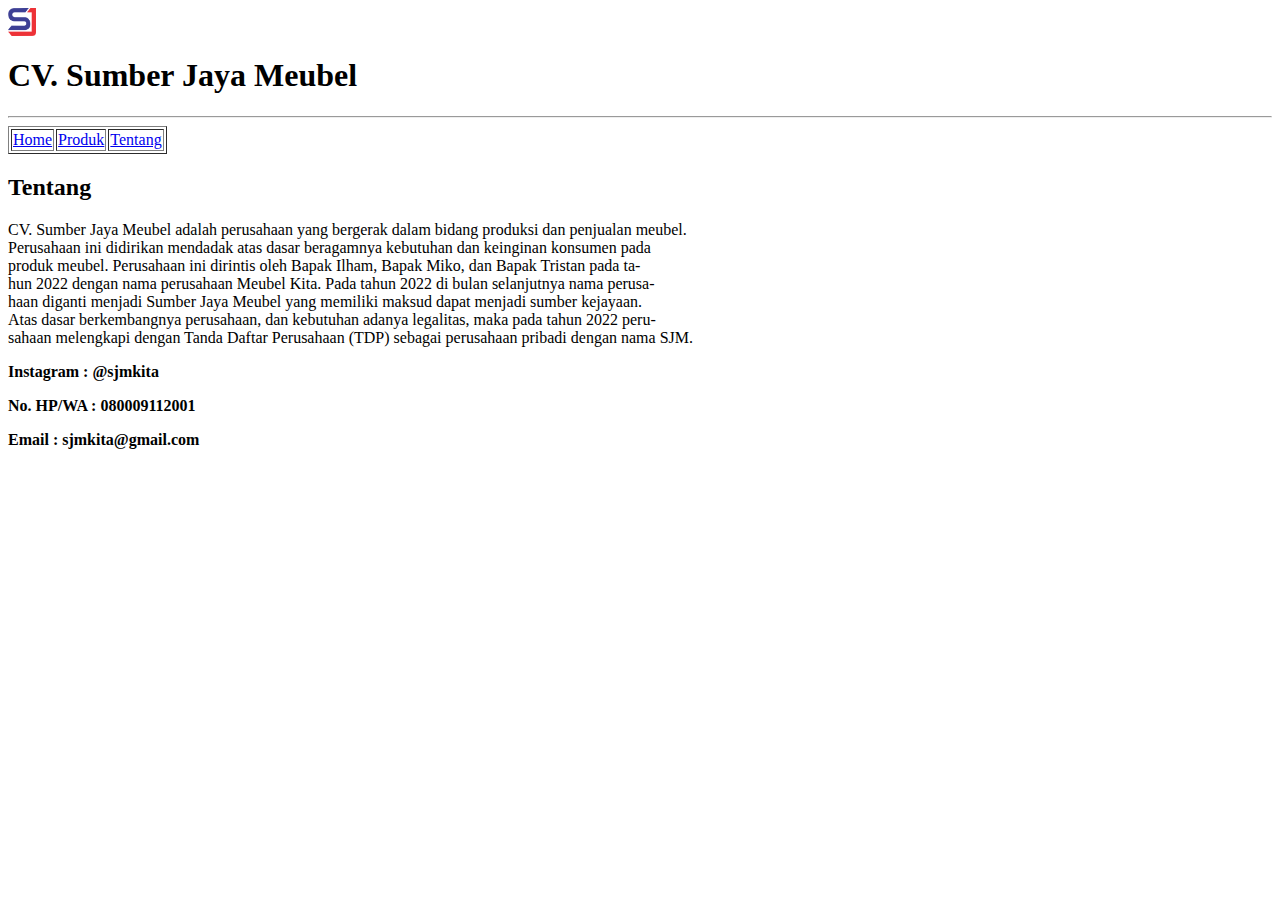
==== about.html @ 9b5ea8ed "init repo" ====
<html lang="en">
<head>
  <title>CV. SUMBER JAYA MEUBEL </title>
</head>


<body>
  <img src="img/logo.png" width="28" height="28">
  <h1>CV. Sumber Jaya Meubel</h1>
  <hr>
  <table border="1">
    <tr>
      <td> <a href="index.html">Home</a></td>
      <td> <a href="produk.html">Produk</a></td>
      <td> <a href="about.html">Tentang</a></td>
    </tr>
  </table>
  <h2>Tentang</h2>
  <p>CV. Sumber Jaya Meubel adalah perusahaan yang bergerak dalam bidang produksi dan penjualan meubel. 
      <br>Perusahaan ini didirikan mendadak atas dasar beragamnya kebutuhan dan keinginan konsumen pada 
      <br>produk meubel. Perusahaan ini dirintis oleh Bapak Ilham, Bapak Miko, dan Bapak Tristan pada ta-  
      <br>hun 2022 dengan nama perusahaan Meubel Kita. Pada tahun 2022 di bulan selanjutnya nama perusa-  
      <br>haan diganti menjadi Sumber Jaya Meubel  yang memiliki maksud dapat menjadi sumber kejayaan.
      <br>Atas dasar berkembangnya perusahaan, dan kebutuhan adanya  legalitas, maka pada tahun 2022 peru- 
      <br>sahaan melengkapi dengan Tanda Daftar Perusahaan (TDP) sebagai perusahaan pribadi dengan nama SJM.</p> 
  <p><strong>Instagram : @sjmkita</strong></p>
  <p><strong>No. HP/WA : 080009112001</strong></p>
  <p><strong>Email     : sjmkita@gmail.com</strong></p>
</body>
</html>
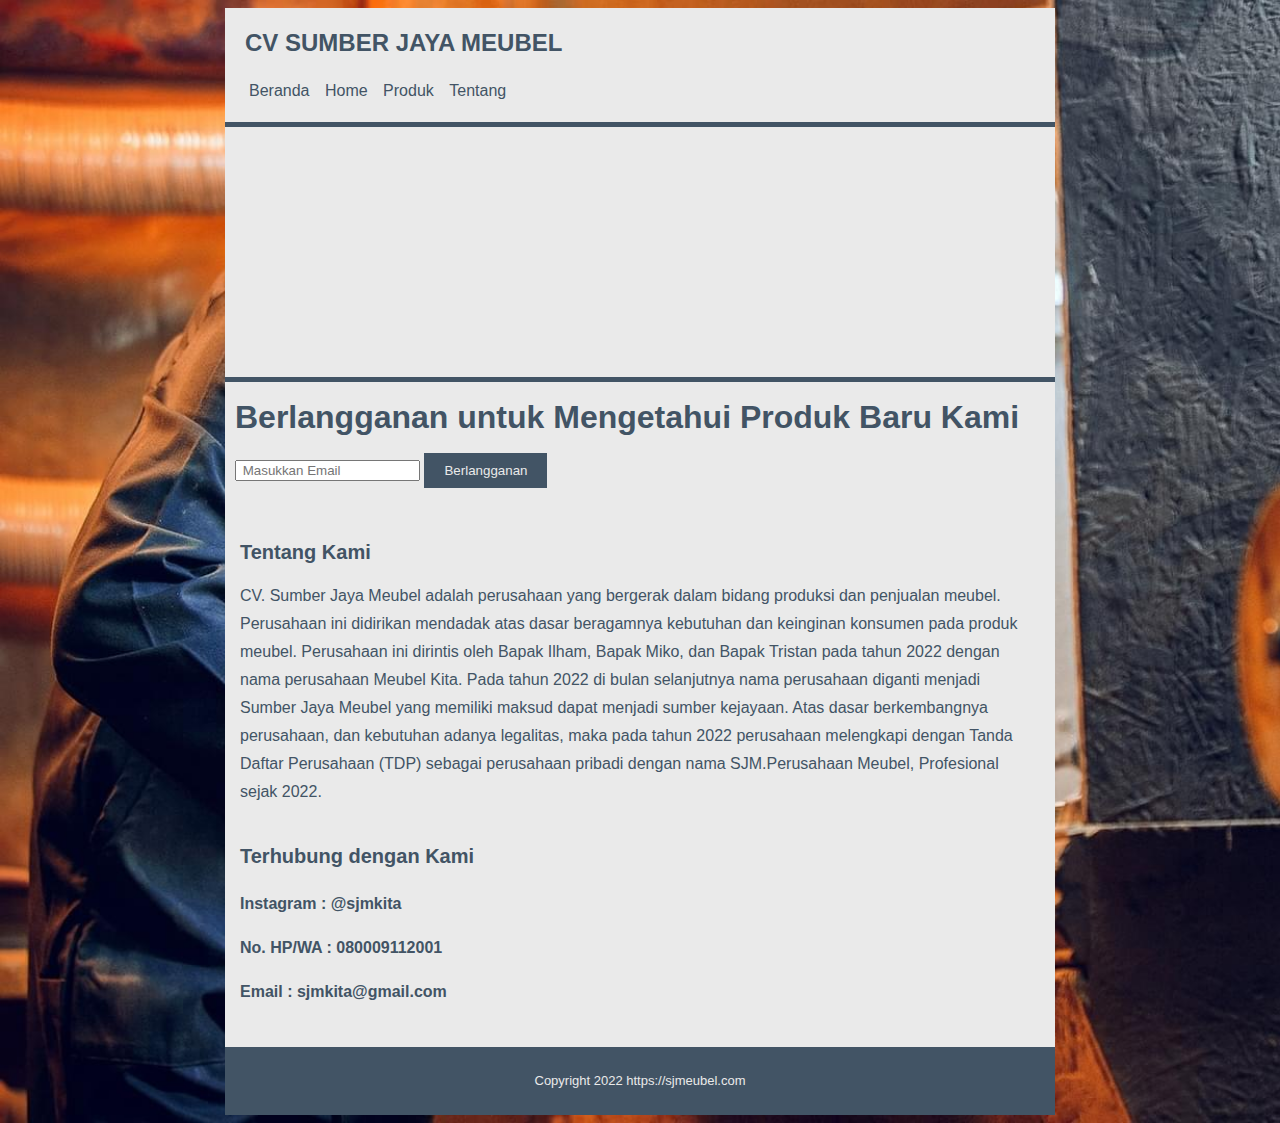
==== commit 438bc18e: "Add files via upload" ====
--- a/about.html
+++ b/about.html
@@ -1,30 +1,49 @@
-<html lang="en">
+<!DOCTYPE  html>
+<html>
 <head>
-  <title>CV. SUMBER JAYA MEUBEL </title>
+    <title>CV. SUMBER JAYA MEUBEL - About</title>
+    <link rel="stylesheet" type="text/css" href="styleabout.css">
 </head>
+<body>
 
+    <div class="container">
+        <div class="header">
+            <h2 class="judul">CV SUMBER JAYA MEUBEL</h2>
+              <ul>
+                <li><a href="index.html">Beranda</a></li>
+                <li><a href="home.html">Home</a></li>
+                <li><a href="produk.html">Produk</a></li>
+                <li><a href="about.html">Tentang</a></li>
+              </ul>
+        </div>
+        <div class="gambar"></div>
+          <div class="hero">
+            <h1 class="judulhero">Berlangganan untuk Mengetahui Produk Baru Kami</h1>
+            <div class="subscribe">
+            <form action="">
 
-<body>
-  <img src="img/logo.png" width="28" height="28">
-  <h1>CV. Sumber Jaya Meubel</h1>
-  <hr>
-  <table border="1">
-    <tr>
-      <td> <a href="index.html">Home</a></td>
-      <td> <a href="produk.html">Produk</a></td>
-      <td> <a href="about.html">Tentang</a></td>
-    </tr>
-  </table>
-  <h2>Tentang</h2>
-  <p>CV. Sumber Jaya Meubel adalah perusahaan yang bergerak dalam bidang produksi dan penjualan meubel. 
-      <br>Perusahaan ini didirikan mendadak atas dasar beragamnya kebutuhan dan keinginan konsumen pada 
-      <br>produk meubel. Perusahaan ini dirintis oleh Bapak Ilham, Bapak Miko, dan Bapak Tristan pada ta-  
-      <br>hun 2022 dengan nama perusahaan Meubel Kita. Pada tahun 2022 di bulan selanjutnya nama perusa-  
-      <br>haan diganti menjadi Sumber Jaya Meubel  yang memiliki maksud dapat menjadi sumber kejayaan.
-      <br>Atas dasar berkembangnya perusahaan, dan kebutuhan adanya  legalitas, maka pada tahun 2022 peru- 
-      <br>sahaan melengkapi dengan Tanda Daftar Perusahaan (TDP) sebagai perusahaan pribadi dengan nama SJM.</p> 
-  <p><strong>Instagram : @sjmkita</strong></p>
-  <p><strong>No. HP/WA : 080009112001</strong></p>
-  <p><strong>Email     : sjmkita@gmail.com</strong></p>
+              <input type="email" placeholder=" Masukkan Email">
+              <button type="submit" class="button_1">Berlangganan</button>
+            </form>
+            </div>
+
+          </div>
+
+            <div class="main">
+              <h1 class="judul">Tentang Kami</h1>
+              <p>
+                CV. Sumber Jaya Meubel adalah perusahaan yang bergerak dalam bidang produksi dan penjualan meubel. Perusahaan ini didirikan mendadak atas dasar beragamnya kebutuhan dan keinginan konsumen pada produk meubel. Perusahaan ini dirintis oleh Bapak Ilham, Bapak Miko, dan Bapak Tristan pada tahun 2022 dengan nama perusahaan Meubel Kita. Pada tahun 2022 di bulan selanjutnya nama perusahaan diganti menjadi Sumber Jaya Meubel  yang memiliki maksud dapat menjadi sumber kejayaan. Atas dasar berkembangnya perusahaan, dan kebutuhan adanya  legalitas, maka pada tahun 2022 perusahaan melengkapi dengan Tanda Daftar Perusahaan (TDP) sebagai perusahaan pribadi dengan nama SJM.Perusahaan Meubel, Profesional sejak 2022.
+              </p>
+            </div>
+            <div class="dark">
+              <h3 class="tema">Terhubung dengan Kami</h3>
+                <p><strong>Instagram : @sjmkita</strong></p>
+                <p><strong>No. HP/WA : 080009112001</strong></p>
+                <p><strong>Email     : sjmkita@gmail.com</strong></p>
+            </div>
+            <div class="footer">
+                <p class="copy">Copyright 2022 https://sjmeubel.com</p>              
+            </div>
+      </div>
 </body>
 </html>
--- a/styleabout.css
+++ b/styleabout.css
@@ -0,0 +1,118 @@
+body {
+    font: 16px/28px arial, sans-serif;
+    background-color: #eaeaea;
+    color: #425465;
+    background-image: url(img/ht6uy-min.jpg);
+    background-size: cover;
+}
+
+.container {
+    width: 830px;
+    margin: auto;
+    background-color: #eaeaea;
+}
+
+.header {
+    padding: 1px;
+    color: #425465;
+    padding-left: 20px;
+}
+
+h2 .judul {
+    font-size: 20px;
+    font-weight: bold;
+    background-color: #425465;
+}
+
+.header ul li {
+    display: inline-block;
+    margin-right: 45px;
+    margin-left: -38px;
+}
+
+.header a {
+    text-decoration: none;
+    color: #425465;
+    padding: 2px;
+}
+
+.header a:hover {
+    background-color: #425465;
+    color: #eaeaea;
+}
+
+.gambar {
+    height: 250px;
+    background-image: url(img/carpenter-man-working-wood_23-2148748789.jpg);
+    background-size: cover;
+    background-position: 0 -180px;
+    border-top: 5px solid #425465;
+    border-bottom: 5px solid #425465; 
+}
+
+.hero {
+    color: #425465;
+}
+
+.judulhero {
+    color: #425465;
+    padding-right: 30px;
+    padding-left: 10px;
+}
+
+.subscribe {
+    width: 500px;
+    height: 90px;
+    color: #425465;
+    padding-right: 30px;
+    padding-left: 10px;
+}
+
+.hero .button_1 {
+    height: 35px;
+    background: #425465;
+    border: none;
+    padding-left: 20px;
+    padding-right: 20px;
+    color: #eaeaea;
+}
+
+.main {
+    padding: 15px;
+    background: #eaeaea;
+    color: #425465;
+    margin: 10px 0 10px 0;
+}
+
+.main .judul {
+    margin-top: -30px;
+    font-size: 20px;
+    font-weight: bold;
+    color: #425465;
+}
+
+
+.dark {
+    padding: 15px;
+    background-color: #eaeaea;
+    color: #425465;
+    margin: 10px 0 10px 0;
+}
+
+.dark .tema {
+    margin-top: -20px;
+    font-size: 20px;
+    font-weight: bold;
+    color: #425465;
+}
+
+.footer {
+    background-color: #425465;
+    padding: 7px;   
+}
+
+.footer .copy {
+    color: #eaeaea;
+    text-align: center;
+    font-size: 13px;
+}